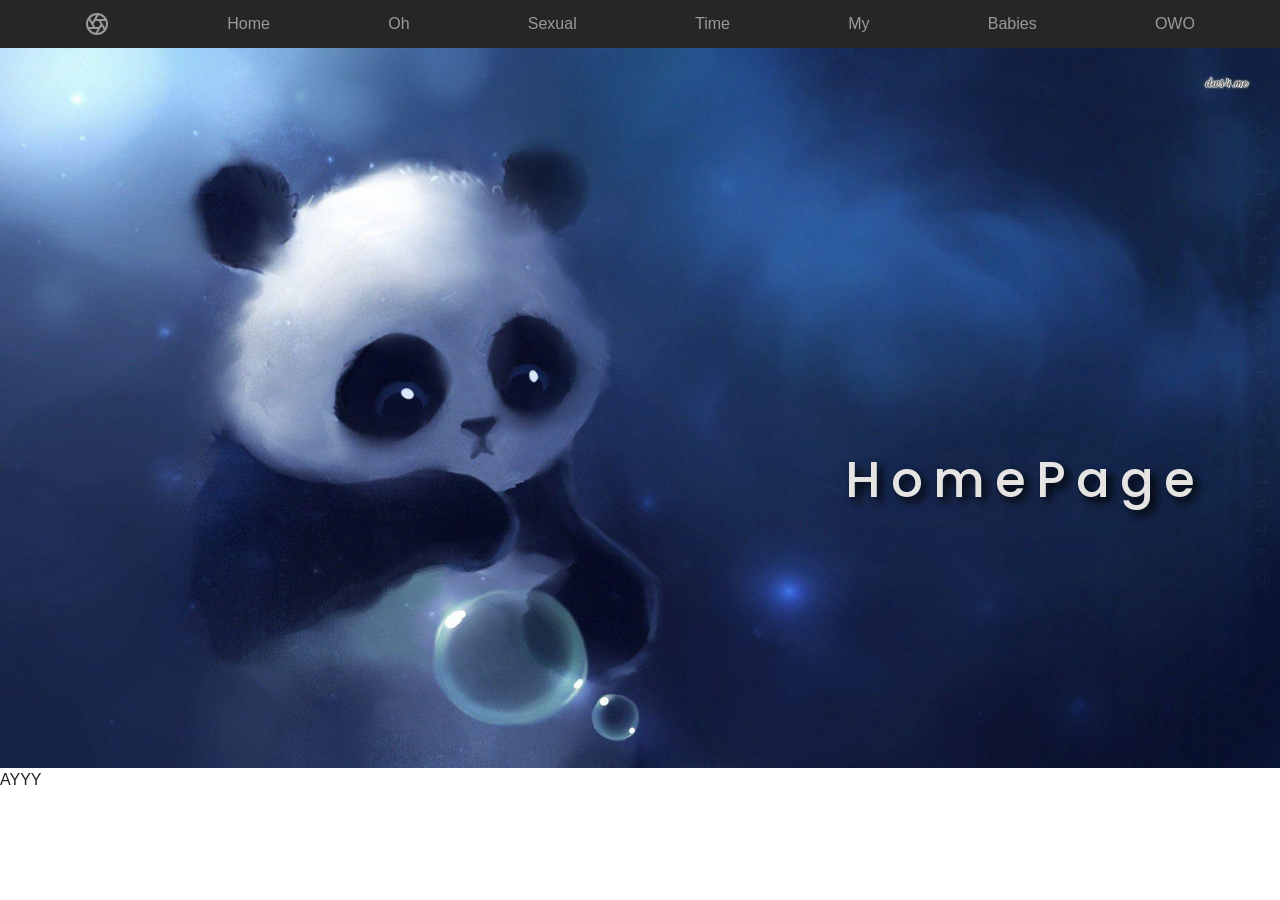
==== Website/homepage/index.html @ 12d177a6 "Renames" ====
<!DOCTYPE html>
<html lang="en" dir="ltr">
  <head>
    <meta charset="utf-8">
    <title>Homepage</title>
    <link rel="stylesheet" type="text/css" href="homepage.css">
    <link rel="stylesheet" href="https://stackpath.bootstrapcdn.com/bootstrap/4.3.1/css/bootstrap.min.css" integrity="sha384-ggOyR0iXCbMQv3Xipma34MD+dH/1fQ784/j6cY/iJTQUOhcWr7x9JvoRxT2MZw1T" crossorigin="anonymous">
    <link href="https://fonts.googleapis.com/css?family=Poppins" rel="stylesheet">
  </head>
  <body>
    <nav class="site-header sticky-top py-1">
      <div class="container d-flex flex-column flex-md-row justify-content-between">
        <a class="py-2" href="#">
          <svg xmlns="http://www.w3.org/2000/svg" width="24" height="24" fill="none" stroke="currentColor" stroke-linecap="round" stroke-linejoin="round" stroke-width="2" class="d-block mx-auto" role="img" viewBox="0 0 24 24" focusable="false"><title>Product</title><circle cx="12" cy="12" r="10"/><path d="M14.31 8l5.74 9.94M9.69 8h11.48M7.38 12l5.74-9.94M9.69 16L3.95 6.06M14.31 16H2.83m13.79-4l-5.74 9.94"/></svg>
        </a>
        <a class="py-2 d-none d-md-inline-block" href="#">Home</a>
        <a class="py-2 d-none d-md-inline-block" href="#">Oh</a>
        <a class="py-2 d-none d-md-inline-block" href="#">Sexual</a>
        <a class="py-2 d-none d-md-inline-block" href="#">Time</a>
        <a class="py-2 d-none d-md-inline-block" href="#">My</a>
        <a class="py-2 d-none d-md-inline-block" href="#">Babies</a>
        <a class="py-2 d-none d-md-inline-block" href="#">OWO</a>
      </div>
    </nav>
    <section>
      <div class="container-flow">
        <img src = "../images/panda.jpg" alt = "panda banner" id = "banner"></img>
        <h1 id = "heading">
          HomePage
        </h1>
      </div>
    </section>
    <section
      <div class="container-flow">
        <p>
          AYYY
        </p>
      </div>
    </section>
    <!---scripts --->
    </script>
    <script src="https://code.jquery.com/jquery-3.3.1.slim.min.js" integrity="sha384-q8i/X+965DzO0rT7abK41JStQIAqVgRVzpbzo5smXKp4YfRvH+8abtTE1Pi6jizo" crossorigin="anonymous"></script>
    <script src="https://cdnjs.cloudflare.com/ajax/libs/popper.js/1.14.7/umd/popper.min.js" integrity="sha384-UO2eT0CpHqdSJQ6hJty5KVphtPhzWj9WO1clHTMGa3JDZwrnQq4sF86dIHNDz0W1" crossorigin="anonymous"></script>
    <script src="https://stackpath.bootstrapcdn.com/bootstrap/4.3.1/js/bootstrap.min.js" integrity="sha384-JjSmVgyd0p3pXB1rRibZUAYoIIy6OrQ6VrjIEaFf/nJGzIxFDsf4x0xIM+B07jRM" crossorigin="anonymous"></script>
  </body>
</html>
---- Website/homepage/homepage.css ----
#banner{
  width:100%;
}

#heading{
  font-size: 50px;
  font-family: 'Poppins', sans-serif;
  letter-spacing: 10px;
  text-align: right;
  position: absolute;
  top:50%;
  left: 66%;
  color: #E5E4E2;
  filter: drop-shadow(5px 5px 5px black);
}

.site-header {
  background-color: rgba(0, 0, 0, .85);
  -webkit-backdrop-filter: saturate(180%) blur(20px);
  backdrop-filter: saturate(180%) blur(20px);
}
.site-header a {
  color: #999;
  transition: ease-in-out color .15s;
}
.site-header a:hover {
  color: #fff;
  text-decoration: none;
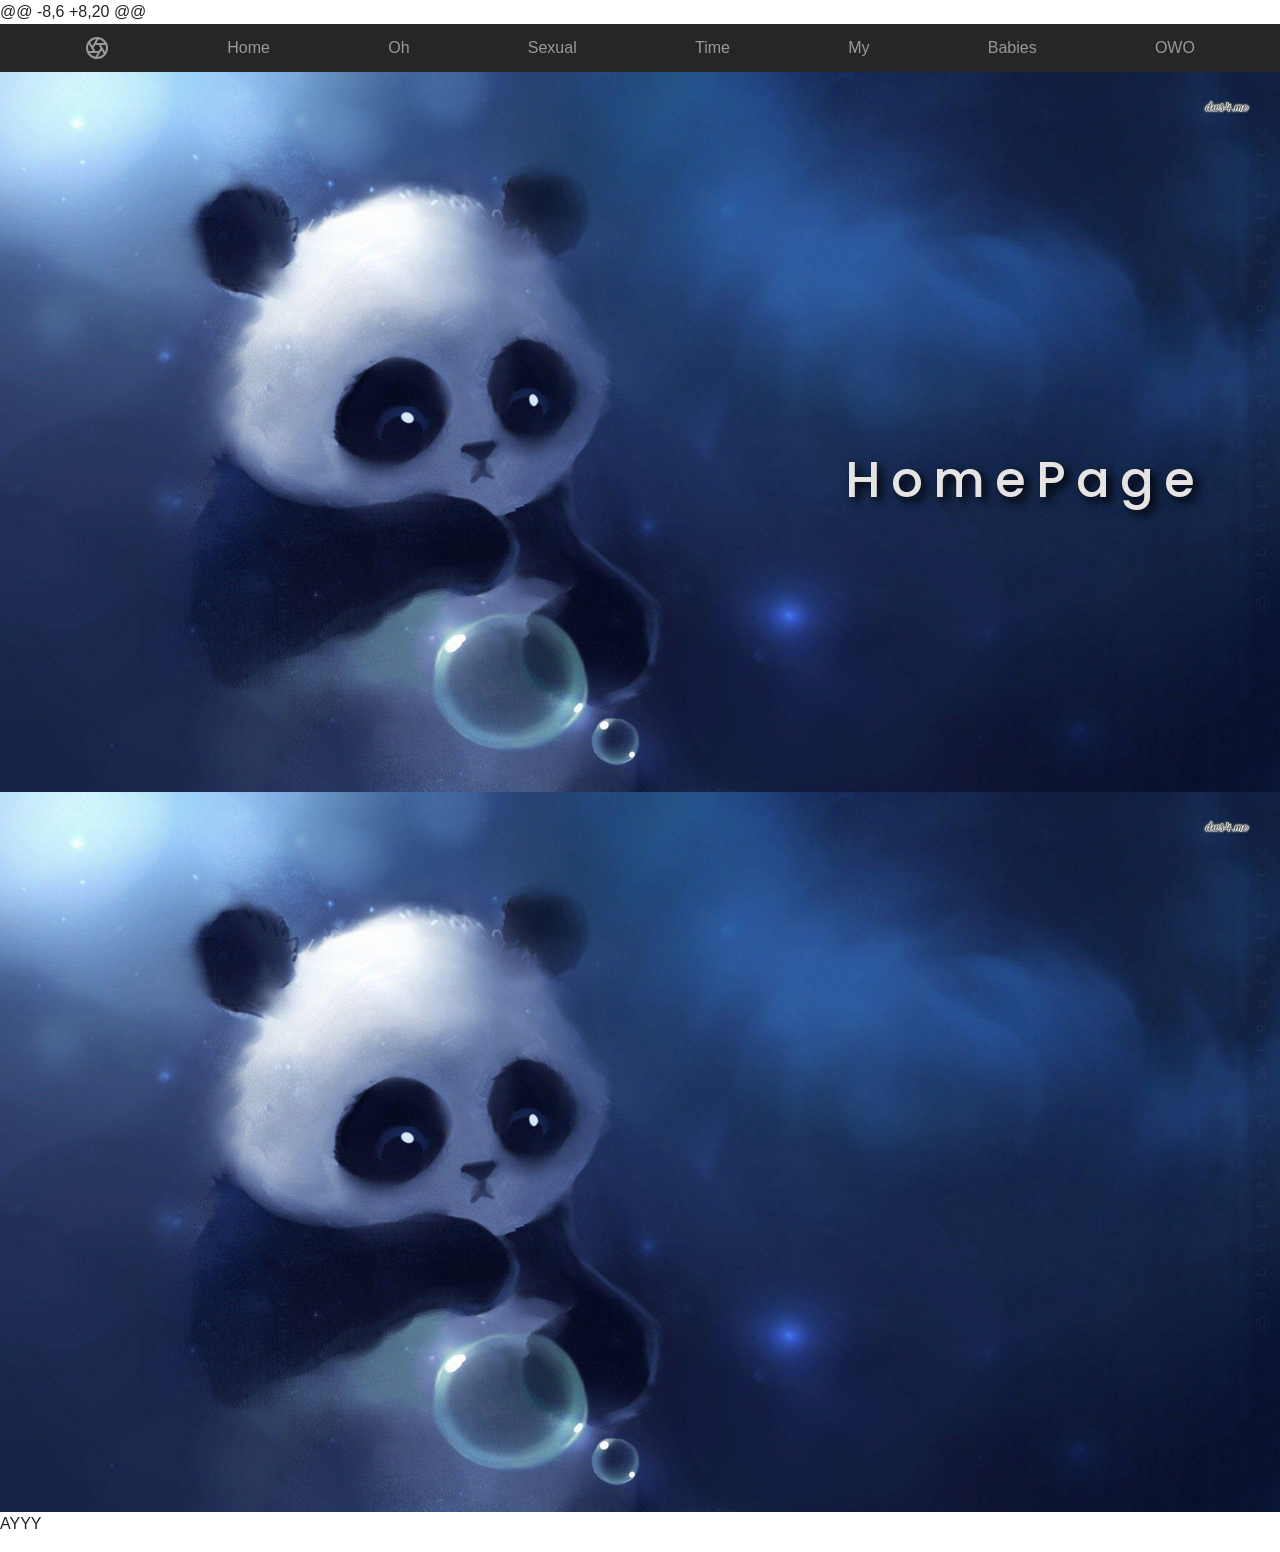
==== commit 14353603: "s" ====
--- a/Website/homepage/index.html
+++ b/Website/homepage/index.html
@@ -5,6 +5,8 @@
     <title>Homepage</title>
     <link rel="stylesheet" type="text/css" href="homepage.css">
     <link rel="stylesheet" href="https://stackpath.bootstrapcdn.com/bootstrap/4.3.1/css/bootstrap.min.css" integrity="sha384-ggOyR0iXCbMQv3Xipma34MD+dH/1fQ784/j6cY/iJTQUOhcWr7x9JvoRxT2MZw1T" crossorigin="anonymous">
+    <link href="https://fonts.googleapis.com/css?family=Poppins" rel="stylesheet">
+    @@ -8,6 +8,20 @@
     <link href="https://fonts.googleapis.com/css?family=Poppins" rel="stylesheet">
   </head>
   <body>
@@ -22,6 +24,11 @@
         <a class="py-2 d-none d-md-inline-block" href="#">OWO</a>
       </div>
     </nav>
+    <section>
+      <div class="container-flow">
+        <img src = "../images/panda.jpg" alt = "panda banner" id = "banner"></img>
+  </head>
+  <body>
     <section>
       <div class="container-flow">
         <img src = "../images/panda.jpg" alt = "panda banner" id = "banner"></img>
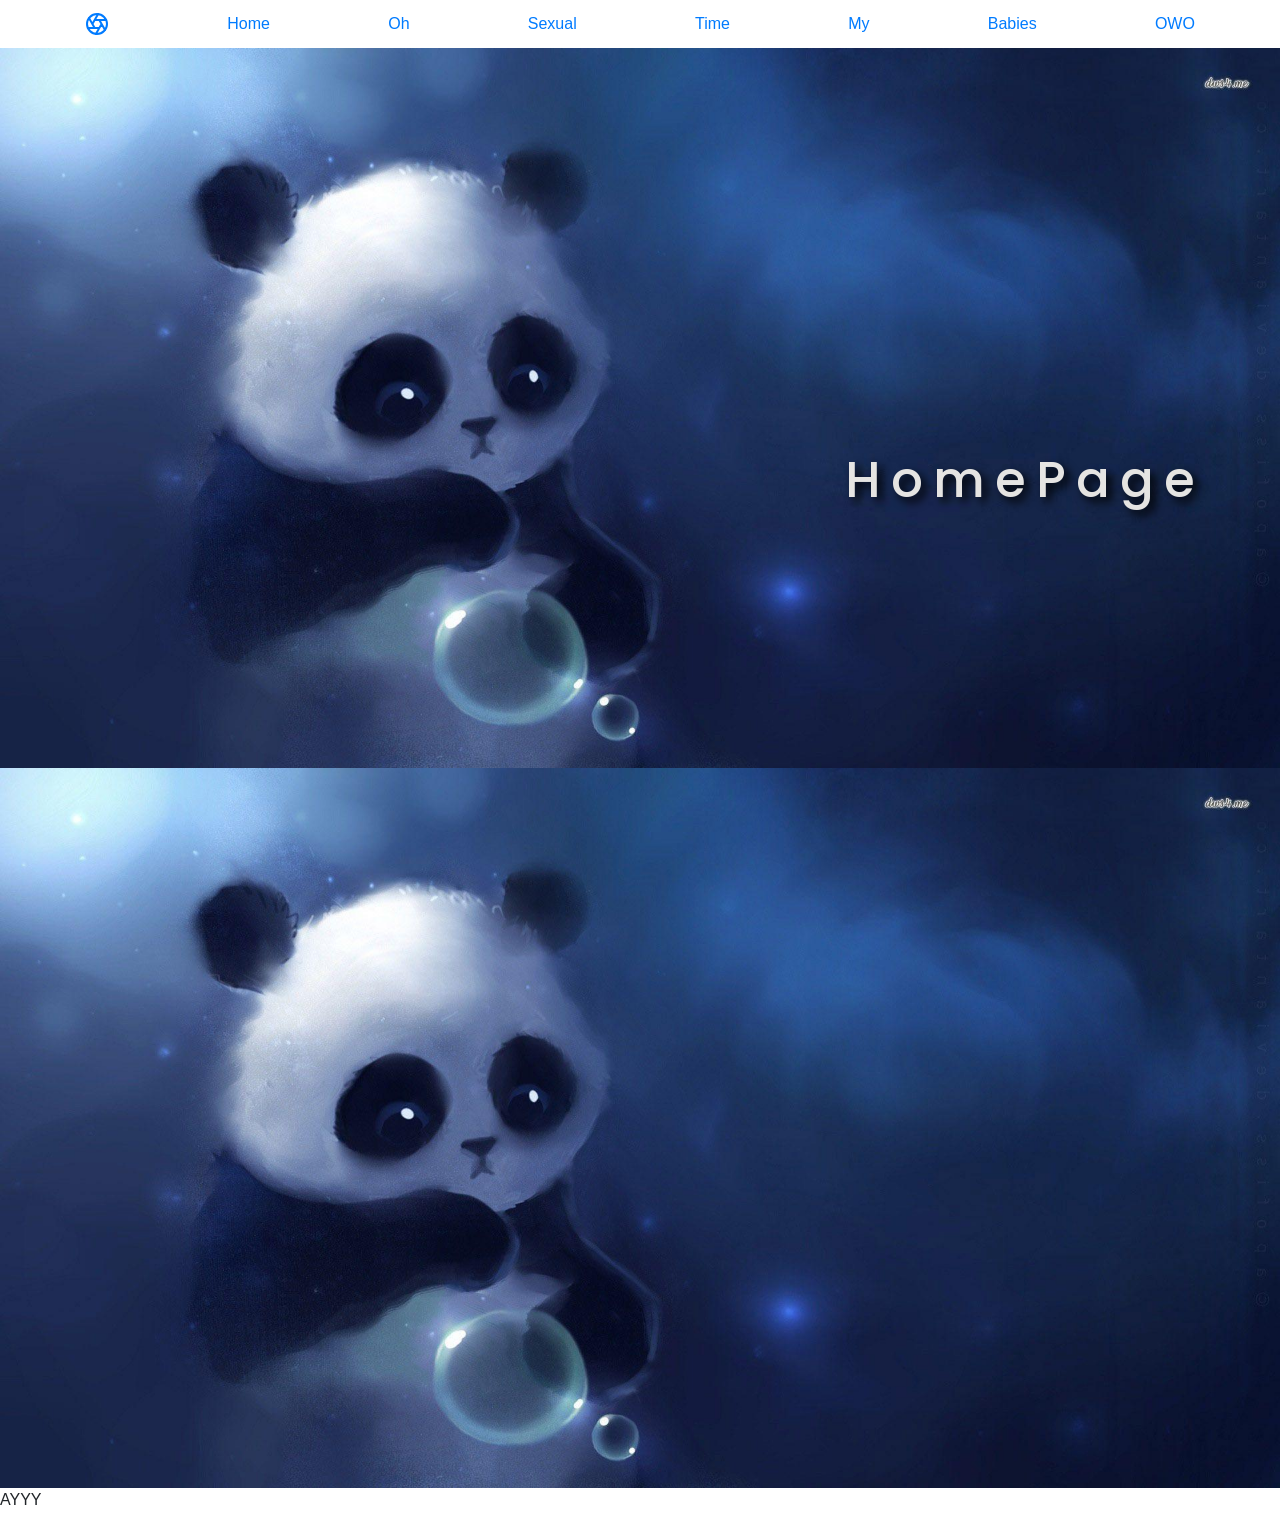
==== commit 6385dc30: "small fixes" ====
--- a/Website/homepage/index.html
+++ b/Website/homepage/index.html
@@ -6,29 +6,26 @@
     <link rel="stylesheet" type="text/css" href="homepage.css">
     <link rel="stylesheet" href="https://stackpath.bootstrapcdn.com/bootstrap/4.3.1/css/bootstrap.min.css" integrity="sha384-ggOyR0iXCbMQv3Xipma34MD+dH/1fQ784/j6cY/iJTQUOhcWr7x9JvoRxT2MZw1T" crossorigin="anonymous">
     <link href="https://fonts.googleapis.com/css?family=Poppins" rel="stylesheet">
-    @@ -8,6 +8,20 @@
     <link href="https://fonts.googleapis.com/css?family=Poppins" rel="stylesheet">
   </head>
-  <body>
-    <nav class="site-header sticky-top py-1">
-      <div class="container d-flex flex-column flex-md-row justify-content-between">
-        <a class="py-2" href="#">
-          <svg xmlns="http://www.w3.org/2000/svg" width="24" height="24" fill="none" stroke="currentColor" stroke-linecap="round" stroke-linejoin="round" stroke-width="2" class="d-block mx-auto" role="img" viewBox="0 0 24 24" focusable="false"><title>Product</title><circle cx="12" cy="12" r="10"/><path d="M14.31 8l5.74 9.94M9.69 8h11.48M7.38 12l5.74-9.94M9.69 16L3.95 6.06M14.31 16H2.83m13.79-4l-5.74 9.94"/></svg>
-        </a>
-        <a class="py-2 d-none d-md-inline-block" href="#">Home</a>
-        <a class="py-2 d-none d-md-inline-block" href="#">Oh</a>
-        <a class="py-2 d-none d-md-inline-block" href="#">Sexual</a>
-        <a class="py-2 d-none d-md-inline-block" href="#">Time</a>
-        <a class="py-2 d-none d-md-inline-block" href="#">My</a>
-        <a class="py-2 d-none d-md-inline-block" href="#">Babies</a>
-        <a class="py-2 d-none d-md-inline-block" href="#">OWO</a>
-      </div>
-    </nav>
-    <section>
-      <div class="container-flow">
-        <img src = "../images/panda.jpg" alt = "panda banner" id = "banner"></img>
-  </head>
-  <body>
+<body>
+  <nav class="site-header sticky-top py-1">
+    <div class="container d-flex flex-column flex-md-row justify-content-between">
+      <a class="py-2" href="#">
+        <svg xmlns="http://www.w3.org/2000/svg" width="24" height="24" fill="none" stroke="currentColor" stroke-linecap="round" stroke-linejoin="round" stroke-width="2" class="d-block mx-auto" role="img" viewBox="0 0 24 24" focusable="false"><title>Product</title><circle cx="12" cy="12" r="10"/><path d="M14.31 8l5.74 9.94M9.69 8h11.48M7.38 12l5.74-9.94M9.69 16L3.95 6.06M14.31 16H2.83m13.79-4l-5.74 9.94"/></svg>
+      </a>
+      <a class="py-2 d-none d-md-inline-block" href="#">Home</a>
+      <a class="py-2 d-none d-md-inline-block" href="#">Oh</a>
+      <a class="py-2 d-none d-md-inline-block" href="#">Sexual</a>
+      <a class="py-2 d-none d-md-inline-block" href="#">Time</a>
+      <a class="py-2 d-none d-md-inline-block" href="#">My</a>
+      <a class="py-2 d-none d-md-inline-block" href="#">Babies</a>
+      <a class="py-2 d-none d-md-inline-block" href="#">OWO</a>
+    </div>
+  </nav>
+  <section>
+    <div class="container-flow">
+      <img src = "../images/panda.jpg" alt = "panda banner" id = "banner"></img>
     <section>
       <div class="container-flow">
         <img src = "../images/panda.jpg" alt = "panda banner" id = "banner"></img>
--- a/Website/homepage/homepage.css
+++ b/Website/homepage/homepage.css
@@ -12,17 +12,9 @@
   left: 66%;
   color: #E5E4E2;
   filter: drop-shadow(5px 5px 5px black);
+  position:
 }
-
-.site-header {
-  background-color: rgba(0, 0, 0, .85);
-  -webkit-backdrop-filter: saturate(180%) blur(20px);
-  backdrop-filter: saturate(180%) blur(20px);
+@@ -13,3 +13,16 @@
+  color: #E5E4E2;
+  filter: drop-shadow(5px 5px 5px black);
 }
-.site-header a {
-  color: #999;
-  transition: ease-in-out color .15s;
-}
-.site-header a:hover {
-  color: #fff;
-  text-decoration: none;
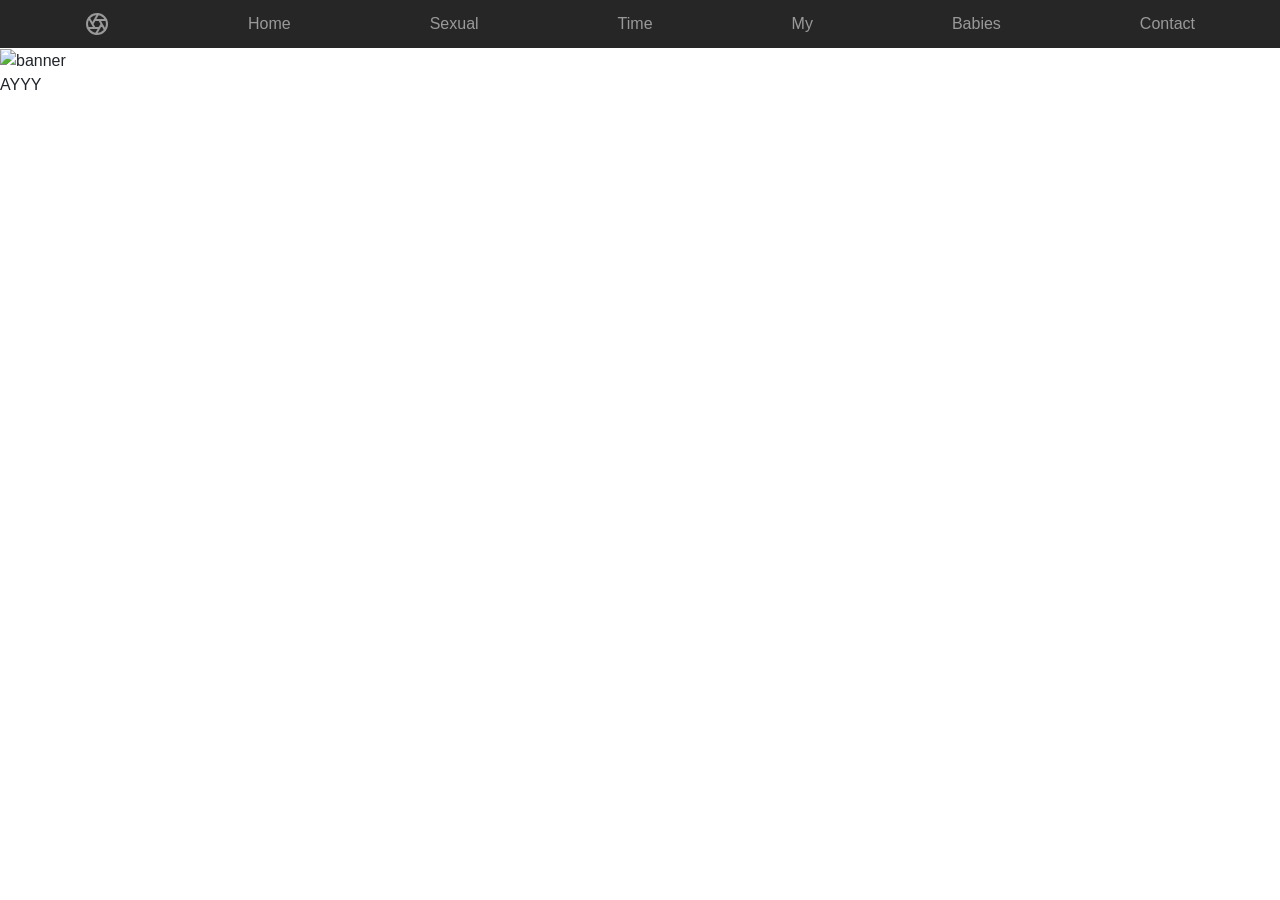
==== commit 0b398d16: "Looks a lot nicer" ====
--- a/Website/homepage/index.html
+++ b/Website/homepage/index.html
@@ -3,37 +3,33 @@
   <head>
     <meta charset="utf-8">
     <title>Homepage</title>
-    <link rel="stylesheet" type="text/css" href="homepage.css">
+    <link rel="stylesheet" type="text/css" href="index.css">
     <link rel="stylesheet" href="https://stackpath.bootstrapcdn.com/bootstrap/4.3.1/css/bootstrap.min.css" integrity="sha384-ggOyR0iXCbMQv3Xipma34MD+dH/1fQ784/j6cY/iJTQUOhcWr7x9JvoRxT2MZw1T" crossorigin="anonymous">
     <link href="https://fonts.googleapis.com/css?family=Poppins" rel="stylesheet">
     <link href="https://fonts.googleapis.com/css?family=Poppins" rel="stylesheet">
   </head>
-<body>
-  <nav class="site-header sticky-top py-1">
-    <div class="container d-flex flex-column flex-md-row justify-content-between">
-      <a class="py-2" href="#">
-        <svg xmlns="http://www.w3.org/2000/svg" width="24" height="24" fill="none" stroke="currentColor" stroke-linecap="round" stroke-linejoin="round" stroke-width="2" class="d-block mx-auto" role="img" viewBox="0 0 24 24" focusable="false"><title>Product</title><circle cx="12" cy="12" r="10"/><path d="M14.31 8l5.74 9.94M9.69 8h11.48M7.38 12l5.74-9.94M9.69 16L3.95 6.06M14.31 16H2.83m13.79-4l-5.74 9.94"/></svg>
-      </a>
-      <a class="py-2 d-none d-md-inline-block" href="#">Home</a>
-      <a class="py-2 d-none d-md-inline-block" href="#">Oh</a>
-      <a class="py-2 d-none d-md-inline-block" href="#">Sexual</a>
-      <a class="py-2 d-none d-md-inline-block" href="#">Time</a>
-      <a class="py-2 d-none d-md-inline-block" href="#">My</a>
-      <a class="py-2 d-none d-md-inline-block" href="#">Babies</a>
-      <a class="py-2 d-none d-md-inline-block" href="#">OWO</a>
-    </div>
-  </nav>
-  <section>
-    <div class="container-flow">
-      <img src = "../images/panda.jpg" alt = "panda banner" id = "banner"></img>
+
+  <body>
+    <nav class="site-header sticky-top py-1">
+      <div class="container d-flex flex-column flex-md-row justify-content-between">
+        <a class="py-2" href="#">
+          <svg xmlns="http://www.w3.org/2000/svg" width="24" height="24" fill="none" stroke="currentColor" stroke-linecap="round" stroke-linejoin="round" stroke-width="2" class="d-block mx-auto" role="img" viewBox="0 0 24 24" focusable="false"><title>Product</title><circle cx="12" cy="12" r="10"/><path d="M14.31 8l5.74 9.94M9.69 8h11.48M7.38 12l5.74-9.94M9.69 16L3.95 6.06M14.31 16H2.83m13.79-4l-5.74 9.94"/></svg>
+        </a>
+        <a class="py-2 d-none d-md-inline-block" href="index.html">Home</a>
+        <a class="py-2 d-none d-md-inline-block" href="#">Sexual</a>
+        <a class="py-2 d-none d-md-inline-block" href="#">Time</a>
+        <a class="py-2 d-none d-md-inline-block" href="#">My</a>
+        <a class="py-2 d-none d-md-inline-block" href="#">Babies</a>
+        <a class="py-2 d-none d-md-inline-block" href="#">Contact</a>
+      </div>
+    </nav>
+
     <section>
-      <div class="container-flow">
-        <img src = "../images/panda.jpg" alt = "panda banner" id = "banner"></img>
-        <h1 id = "heading">
-          HomePage
-        </h1>
-      </div>
+        <div class="container-flow">
+          <img src = "../images/banner.jpg" alt = "banner" id = "banner"></img>
+        </div>
     </section>
+
     <section
       <div class="container-flow">
         <p>
@@ -41,10 +37,12 @@
         </p>
       </div>
     </section>
+
     <!---scripts --->
     </script>
     <script src="https://code.jquery.com/jquery-3.3.1.slim.min.js" integrity="sha384-q8i/X+965DzO0rT7abK41JStQIAqVgRVzpbzo5smXKp4YfRvH+8abtTE1Pi6jizo" crossorigin="anonymous"></script>
     <script src="https://cdnjs.cloudflare.com/ajax/libs/popper.js/1.14.7/umd/popper.min.js" integrity="sha384-UO2eT0CpHqdSJQ6hJty5KVphtPhzWj9WO1clHTMGa3JDZwrnQq4sF86dIHNDz0W1" crossorigin="anonymous"></script>
     <script src="https://stackpath.bootstrapcdn.com/bootstrap/4.3.1/js/bootstrap.min.js" integrity="sha384-JjSmVgyd0p3pXB1rRibZUAYoIIy6OrQ6VrjIEaFf/nJGzIxFDsf4x0xIM+B07jRM" crossorigin="anonymous"></script>
   </body>
+
 </html>
--- a/Website/homepage/index.css
+++ b/Website/homepage/index.css
@@ -0,0 +1,33 @@
+#banner{
+  width:100%;
+}
+
+#heading{
+  font-size: 50px;
+  font-family: 'Poppins', sans-serif;
+  letter-spacing: 10px;
+  text-align: right;
+  position: absolute;
+  top:50%;
+  left: 66%;
+  color: #E5E4E2;
+  filter: drop-shadow(5px 5px 5px black);
+  position:
+}
+@@ -13,3 +13,16 @@{
+  color: #E5E4E2;
+  filter: drop-shadow(5px 5px 5px black);
+}
+
+.site-header {
+  background-color: rgba(0, 0, 0, .85);
+  -webkit-backdrop-filter: saturate(180%) blur(20px);
+  backdrop-filter: saturate(180%) blur(20px);
+}
+.site-header a {
+  color: #999;
+  transition: ease-in-out color .15s;
+}
+.site-header a:hover {
+  color: #fff;
+  text-decoration: none;
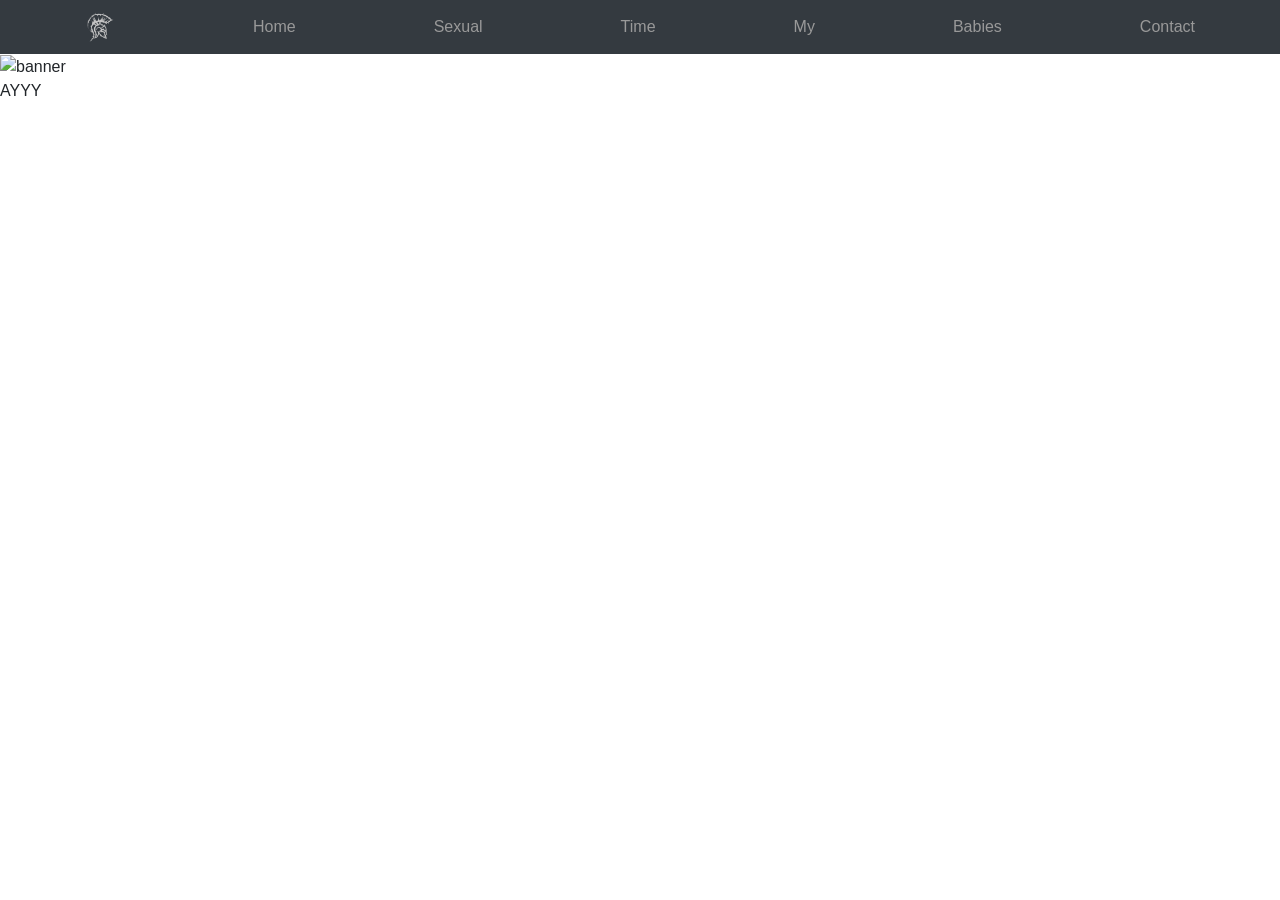
==== commit 2c721bc0: "Polish A Little" ====
--- a/Website/homepage/index.html
+++ b/Website/homepage/index.html
@@ -6,14 +6,18 @@
     <link rel="stylesheet" type="text/css" href="index.css">
     <link rel="stylesheet" href="https://stackpath.bootstrapcdn.com/bootstrap/4.3.1/css/bootstrap.min.css" integrity="sha384-ggOyR0iXCbMQv3Xipma34MD+dH/1fQ784/j6cY/iJTQUOhcWr7x9JvoRxT2MZw1T" crossorigin="anonymous">
     <link href="https://fonts.googleapis.com/css?family=Poppins" rel="stylesheet">
-    <link href="https://fonts.googleapis.com/css?family=Poppins" rel="stylesheet">
+    <script src="https://use.fontawesome.com/releases/v5.5.0/js/all.js"></script>
   </head>
 
   <body>
-    <nav class="site-header sticky-top py-1">
-      <div class="container d-flex flex-column flex-md-row justify-content-between">
+    <nav class="site-header sticky-top py-1 navbar-expand-md bg-dark">
+      <button class="navbar-toggler" type="button" data-toggle="collapse" data-target="#navbarTogglerDemo01" aria-controls="navbarTogglerDemo01" aria-expanded="false" aria-label="Toggle navigation">
+        <span class="fas fa-bars" id = "navIcon"></span>
+      </button>
+      <div class="container">
+      <div class= "collapse navbar-collapse flex-column flex-md-row justify-content-between" id = "#navbarTogglerDemo01">
         <a class="py-2" href="#">
-          <svg xmlns="http://www.w3.org/2000/svg" width="24" height="24" fill="none" stroke="currentColor" stroke-linecap="round" stroke-linejoin="round" stroke-width="2" class="d-block mx-auto" role="img" viewBox="0 0 24 24" focusable="false"><title>Product</title><circle cx="12" cy="12" r="10"/><path d="M14.31 8l5.74 9.94M9.69 8h11.48M7.38 12l5.74-9.94M9.69 16L3.95 6.06M14.31 16H2.83m13.79-4l-5.74 9.94"/></svg>
+          <img src="../images/Logo.png" width="30" height="30"></img>
         </a>
         <a class="py-2 d-none d-md-inline-block" href="index.html">Home</a>
         <a class="py-2 d-none d-md-inline-block" href="#">Sexual</a>
--- a/Website/homepage/index.css
+++ b/Website/homepage/index.css
@@ -31,3 +31,15 @@
 .site-header a:hover {
   color: #fff;
   text-decoration: none;
+
+  .custom-toggler.navbar-toggler {
+      border-color: rgb(255,102,203);
+  }
+  .custom-toggler .navbar-toggler-icon {
+    background-image: url("data:image/svg+xml;charset=utf8,%3Csvg viewBox='0 0 32 32' xmlns='http://www.w3.org/2000/svg'%3E%3Cpath stroke='rgba(255,102,203, 0.7)' stroke-width='2' stroke-linecap='round' stroke-miterlimit='10' d='M4 8h24M4 16h24M4 24h24'/%3E%3C/svg%3E");
+  }
+  
+  #navIcon{
+    color:white;
+    font-size:28px;
+  }
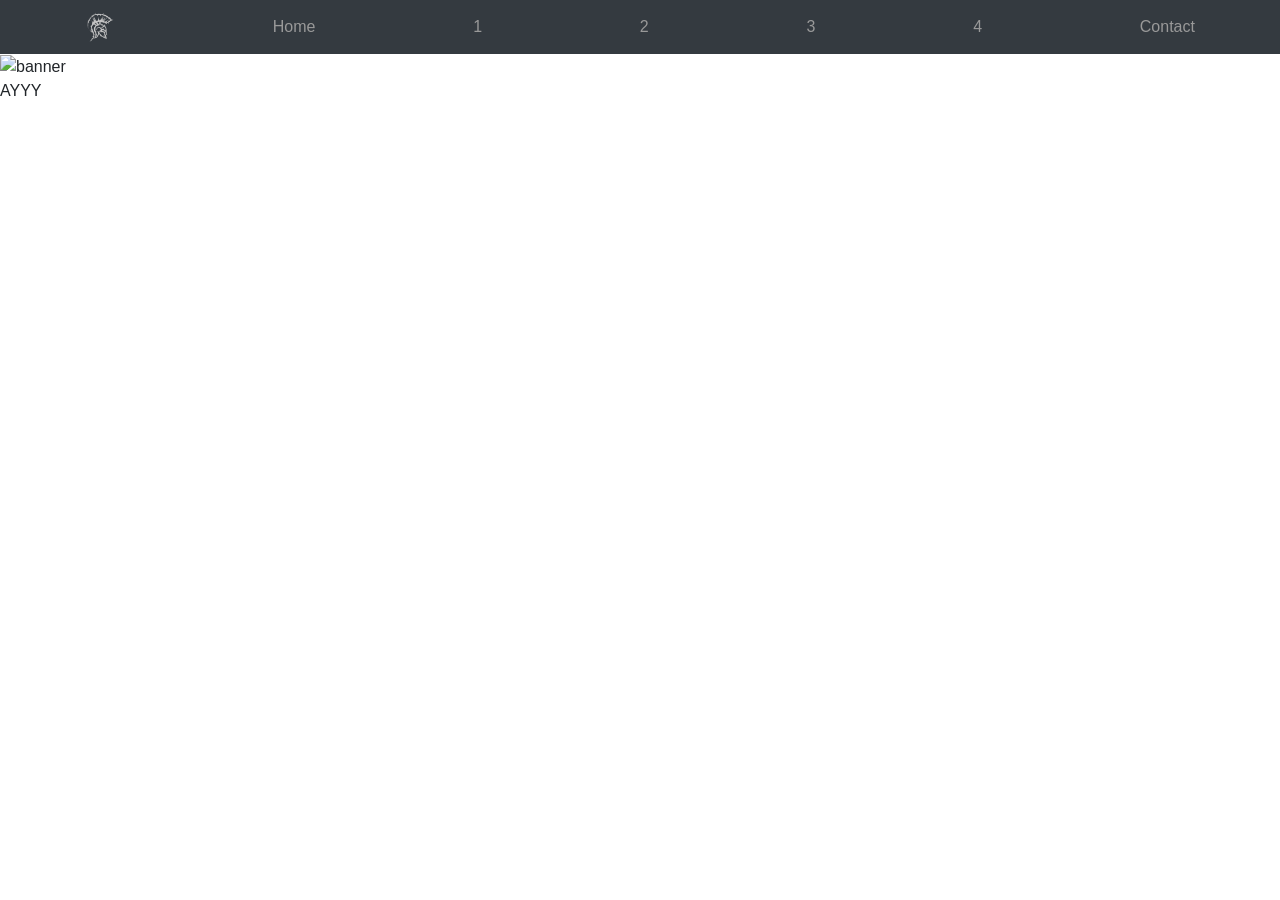
==== commit 0ea9109f: "Just Here" ====
--- a/Website/homepage/index.html
+++ b/Website/homepage/index.html
@@ -2,7 +2,7 @@
 <html lang="en" dir="ltr">
   <head>
     <meta charset="utf-8">
-    <title>Homepage</title>
+    <title>Home Page</title>
     <link rel="stylesheet" type="text/css" href="index.css">
     <link rel="stylesheet" href="https://stackpath.bootstrapcdn.com/bootstrap/4.3.1/css/bootstrap.min.css" integrity="sha384-ggOyR0iXCbMQv3Xipma34MD+dH/1fQ784/j6cY/iJTQUOhcWr7x9JvoRxT2MZw1T" crossorigin="anonymous">
     <link href="https://fonts.googleapis.com/css?family=Poppins" rel="stylesheet">
@@ -11,19 +11,19 @@
 
   <body>
     <nav class="site-header sticky-top py-1 navbar-expand-md bg-dark">
-      <button class="navbar-toggler" type="button" data-toggle="collapse" data-target="#navbarTogglerDemo01" aria-controls="navbarTogglerDemo01" aria-expanded="false" aria-label="Toggle navigation">
+      <button class="navbar-toggler" type="button" data-toggle="collapse" data-target="#navbarResponsive" aria-controls="navbarTogglerDemo01" aria-expanded="false" aria-label="Toggle navigation">
         <span class="fas fa-bars" id = "navIcon"></span>
       </button>
       <div class="container">
-      <div class= "collapse navbar-collapse flex-column flex-md-row justify-content-between" id = "#navbarTogglerDemo01">
+      <div class= "collapse navbar-collapse flex-column flex-md-row justify-content-between" id = "#navbarResponsive">
         <a class="py-2" href="#">
           <img src="../images/Logo.png" width="30" height="30"></img>
         </a>
         <a class="py-2 d-none d-md-inline-block" href="index.html">Home</a>
-        <a class="py-2 d-none d-md-inline-block" href="#">Sexual</a>
-        <a class="py-2 d-none d-md-inline-block" href="#">Time</a>
-        <a class="py-2 d-none d-md-inline-block" href="#">My</a>
-        <a class="py-2 d-none d-md-inline-block" href="#">Babies</a>
+        <a class="py-2 d-none d-md-inline-block" href="#">1</a>
+        <a class="py-2 d-none d-md-inline-block" href="#">2</a>
+        <a class="py-2 d-none d-md-inline-block" href="#">3</a>
+        <a class="py-2 d-none d-md-inline-block" href="#">4</a>
         <a class="py-2 d-none d-md-inline-block" href="#">Contact</a>
       </div>
     </nav>
--- a/Website/homepage/index.css
+++ b/Website/homepage/index.css
@@ -38,8 +38,13 @@
   .custom-toggler .navbar-toggler-icon {
     background-image: url("data:image/svg+xml;charset=utf8,%3Csvg viewBox='0 0 32 32' xmlns='http://www.w3.org/2000/svg'%3E%3Cpath stroke='rgba(255,102,203, 0.7)' stroke-width='2' stroke-linecap='round' stroke-miterlimit='10' d='M4 8h24M4 16h24M4 24h24'/%3E%3C/svg%3E");
   }
-  
+
   #navIcon{
     color:white;
     font-size:28px;
   }
+
+#navIcon{
+  font-size: 50px;
+  color: white;
+}
